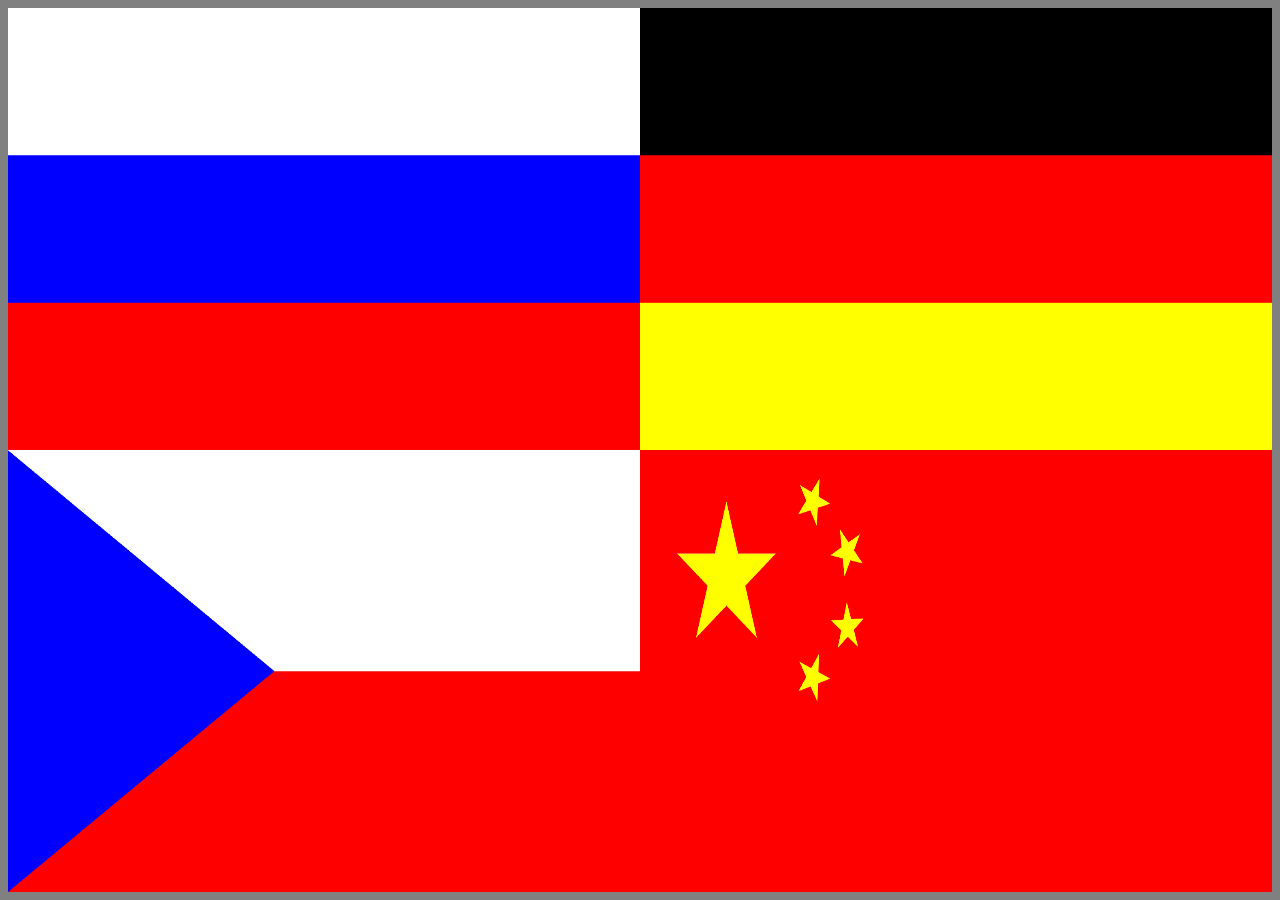
==== index.html @ e4261215 "Add files via upload" ====
<html>
<head>
  <link rel="shortcut icon" href="картинки/лого.png" type="image/png">
  <meta charset="UTF-8">
  <title>Кустод|Kustod|庫斯托德</title>
</head>
<body>
  <style>
    body {
      background-color: grey;
    }
  </style>
  <a href="страницы/главная.html"><img src="картинки/ru.png" style="width:50%;height:50%;"></a><a href="seiten/startseite.html"><img src="картинки/de.png" style="width:50%;height:50%;"></a>
  <a href="stranky/hlavni.html"><img src="картинки/cz.png" style="width:50%;height:50%;"></a><a href="页/首页.html"><img src="картинки/ch.png" style="width:50%;height:50%;"></a>
</body>
</html>
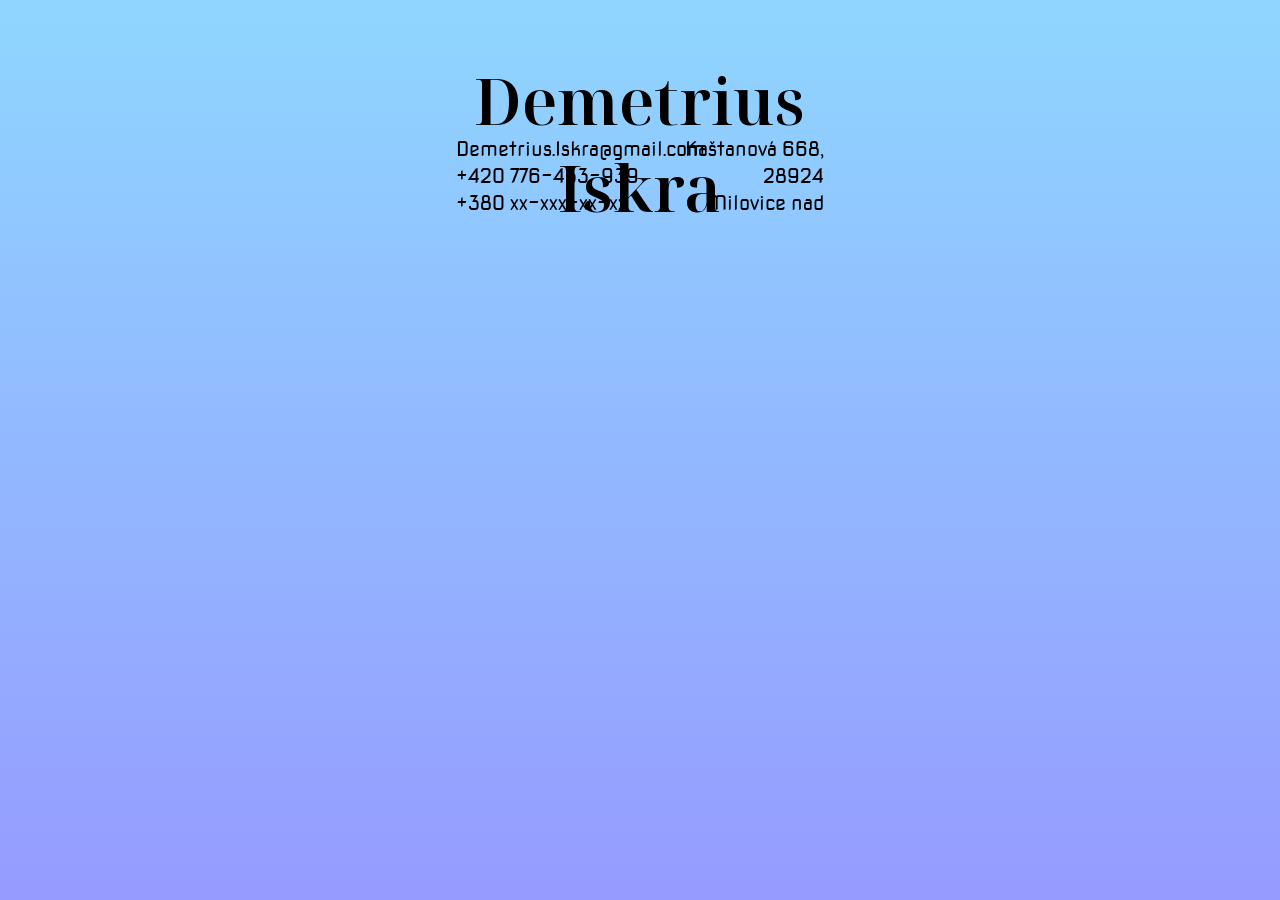
==== commit 459af6a7: "New design" ====
--- a/index.html
+++ b/index.html
@@ -1,16 +1,29 @@
-<html>
-<head>
-  <link rel="shortcut icon" href="картинки/лого.png" type="image/png">
-  <meta charset="UTF-8">
-  <title>Кустод|Kustod|庫斯托德</title>
-</head>
-<body>
-  <style>
-    body {
-      background-color: grey;
-    }
-  </style>
-  <a href="страницы/главная.html"><img src="картинки/ru.png" style="width:50%;height:50%;"></a><a href="seiten/startseite.html"><img src="картинки/de.png" style="width:50%;height:50%;"></a>
-  <a href="stranky/hlavni.html"><img src="картинки/cz.png" style="width:50%;height:50%;"></a><a href="页/首页.html"><img src="картинки/ch.png" style="width:50%;height:50%;"></a>
-</body>
-</html>
+<!DOCTYPE html>
+<html>
+<head>
+    <link href="https://fonts.googleapis.com/css?family=Noto+Serif&display=swap" rel="stylesheet" />
+    <link href="./css/main.css" rel="stylesheet" />
+    <title>Demetrius Iskra</title>
+</head>
+<body>
+    <div id="main">
+        <span id="Name">Demetrius Iskra<br></span>
+        <div id="Info">
+            <span id="Contacts">
+                Demetrius.Iskra@gmail.com<br>
+                +420 776-453-939<br>
+                +380 xx-xxx-xx-xx<br>
+            </span>
+            <span id="Address">
+                Kaštanová 668, 28924<br>
+                Milovice nad Labem<br>
+                Czech Republic<br>
+            </span>
+        </div>
+
+    </div>
+</body>
+<footer>
+
+</footer>
+</html>
--- a/css/main.css
+++ b/css/main.css
@@ -0,0 +1,53 @@
+#main {
+  width: 100%;
+  height: 100%;
+  background: linear-gradient(rgba(143,214,255,1), rgba(150,155,255,1));
+  opacity: 1;
+  position: absolute;
+  top: 0px;
+  left: 0px;
+  overflow: hidden;
+}
+#Name {
+  width: 26.5625%;
+  position: absolute;
+  top: 6.3%;
+  left: 36.66%;
+  font-family: NotoSerifDisplay-SemiBold;
+  font-size: 64px;
+  opacity: 1;
+  text-align: center;
+}
+#Info {
+  width: 28.75%;
+  height: 9.7%;
+  opacity: 1;
+  position: absolute;
+  top: 15%;
+  left: 35.64%;
+  overflow: hidden;
+  font-family: NovaSquare-Book;
+  font-size: 20px;
+}
+#Contacts {
+  width: 51%;
+  position: absolute;
+  top: 0px;
+  left: 0px;
+  text-align: left;
+}
+#Address {
+  width: 49%;
+  position: absolute;
+  top: 0px;
+  left: 51%;
+  text-align: right;
+}
+@font-face {
+  font-family: "NovaSquare-Book";
+  src: url("../fonts/NovaSquare-Book.ttf");
+}
+@font-face {
+  font-family: "NotoSerifDisplay-SemiBold";
+  src: url("../fonts/NotoSerifDisplay-SemiBold.ttf");
+}
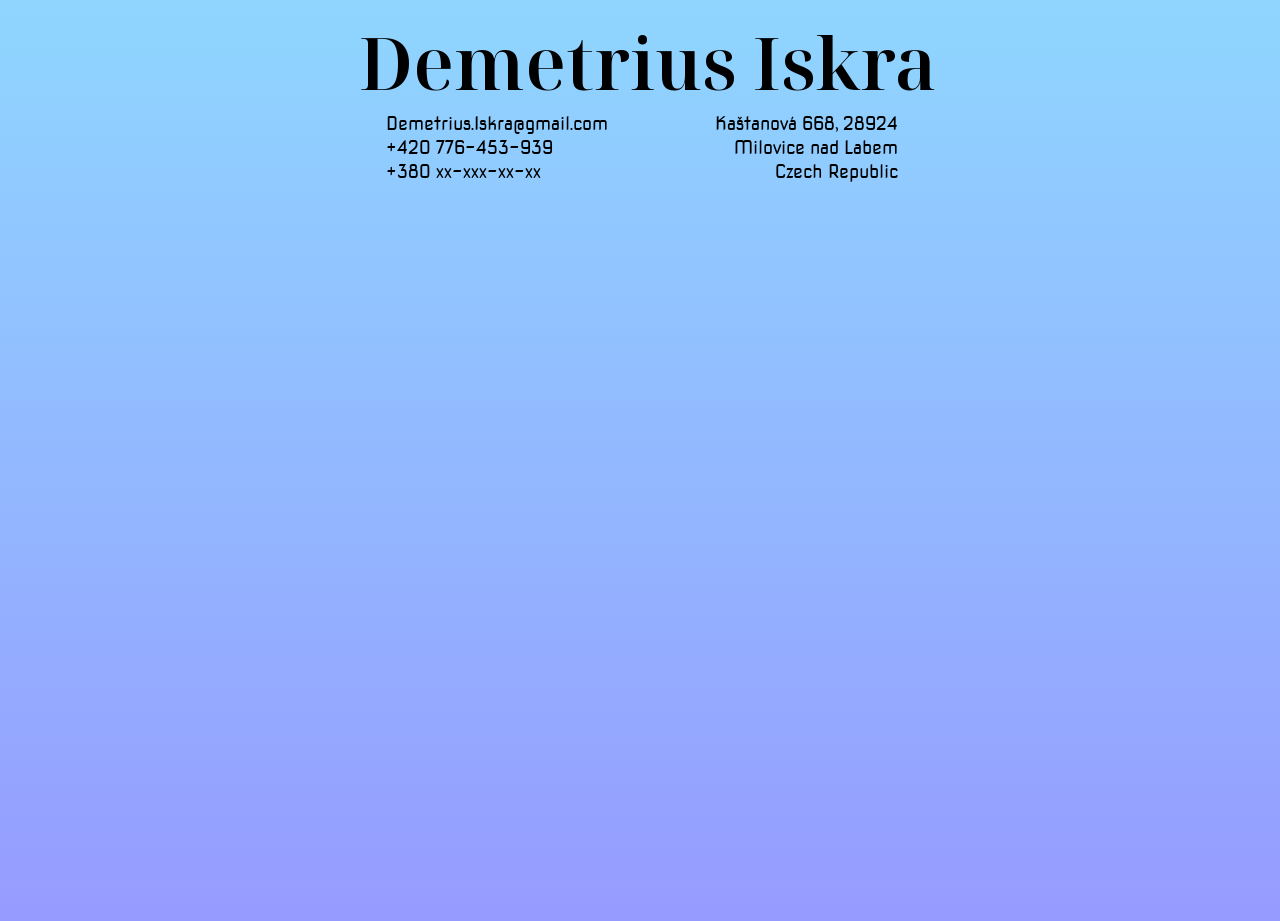
==== commit 848dd2b8: "New css styles, html corrections" ====
--- a/index.html
+++ b/index.html
@@ -1,29 +1,47 @@
-<!DOCTYPE html>
 <html>
 <head>
-    <link href="https://fonts.googleapis.com/css?family=Noto+Serif&display=swap" rel="stylesheet" />
+
+    <title>Demetrius Iskra</title>
+    <link rel="shortcut icon" href="images/logo.png" type="image/png">
     <link href="./css/main.css" rel="stylesheet" />
-    <title>Demetrius Iskra</title>
+
 </head>
 <body>
-    <div id="main">
-        <span id="Name">Demetrius Iskra<br></span>
-        <div id="Info">
-            <span id="Contacts">
-                Demetrius.Iskra@gmail.com<br>
-                +420 776-453-939<br>
-                +380 xx-xxx-xx-xx<br>
-            </span>
-            <span id="Address">
-                Kaštanová 668, 28924<br>
-                Milovice nad Labem<br>
-                Czech Republic<br>
-            </span>
+
+    <div class="container1">
+
+        <div></div>
+
+        <div id="Name">
+            Demetrius Iskra<br>
         </div>
 
+        <div></div>
+
     </div>
+
+    <div class="container2">
+
+        <div></div>
+
+        <div id="Contacts">
+            Demetrius.Iskra@gmail.com<br>
+            +420 776-453-939<br>
+            +380 xx-xxx-xx-xx<br>
+        </div>
+
+        <div id="Address">
+            Kaštanová 668, 28924<br>
+            Milovice nad Labem<br>
+            Czech Republic<br>
+        </div>
+
+        <div></div>
+
+    </div>
+
 </body>
 <footer>
-
+<!--IN PROGRESS-->
 </footer>
 </html>
--- a/css/main.css
+++ b/css/main.css
@@ -1,48 +1,66 @@
-#main {
+body {
   width: 100%;
   height: 100%;
-  background: linear-gradient(rgba(143,214,255,1), rgba(150,155,255,1));
-  opacity: 1;
-  position: absolute;
-  top: 0px;
-  left: 0px;
+  background: linear-gradient(#8fd6ff, #969bff);
   overflow: hidden;
 }
+
+.container1 {
+  margin-top: 1vw;
+  display: grid;
+  grid-template-columns: 0fr 2fr 0fr;
+}
+.container2 {
+  margin-top: 0vw;
+  display: grid;
+  grid-template-columns: 29.5vw 20vw 20vw 29.5vw;
+}
+
 #Name {
-  width: 26.5625%;
-  position: absolute;
-  top: 6.3%;
-  left: 36.66%;
   font-family: NotoSerifDisplay-SemiBold;
-  font-size: 64px;
-  opacity: 1;
+  font-size: 8vh;
   text-align: center;
 }
-#Info {
-  width: 28.75%;
-  height: 9.7%;
-  opacity: 1;
-  position: absolute;
-  top: 15%;
-  left: 35.64%;
-  overflow: hidden;
+#Contacts {
   font-family: NovaSquare-Book;
-  font-size: 20px;
-}
-#Contacts {
-  width: 51%;
-  position: absolute;
-  top: 0px;
-  left: 0px;
+  font-size: 2vh;
   text-align: left;
 }
 #Address {
-  width: 49%;
-  position: absolute;
-  top: 0px;
-  left: 51%;
+  font-family: NovaSquare-Book;
+  font-size: 2vh;
   text-align: right;
 }
+
+@media screen and (max-width: 125vh) {
+  .container1 {
+    margin-top: 1vw;
+    display: grid;
+    grid-template-columns: 1fr 20fr 1fr;
+  }
+  .container2 {
+    margin-top: 0vw;
+    display: grid;
+    grid-template-columns: 1fr 10fr 10fr 1fr;
+  }
+  #Name {
+    font-family: NotoSerifDisplay-SemiBold;
+    font-size: 5vh;
+    text-align: center;
+  }
+  #Contacts {
+    font-family: NovaSquare-Book;
+    font-size: 1.75vh;
+    text-align: left;
+  }
+  #Address {
+    font-family: NovaSquare-Book;
+    font-size: 1.75vh;
+    text-align: right;
+  }
+}
+
+
 @font-face {
   font-family: "NovaSquare-Book";
   src: url("../fonts/NovaSquare-Book.ttf");
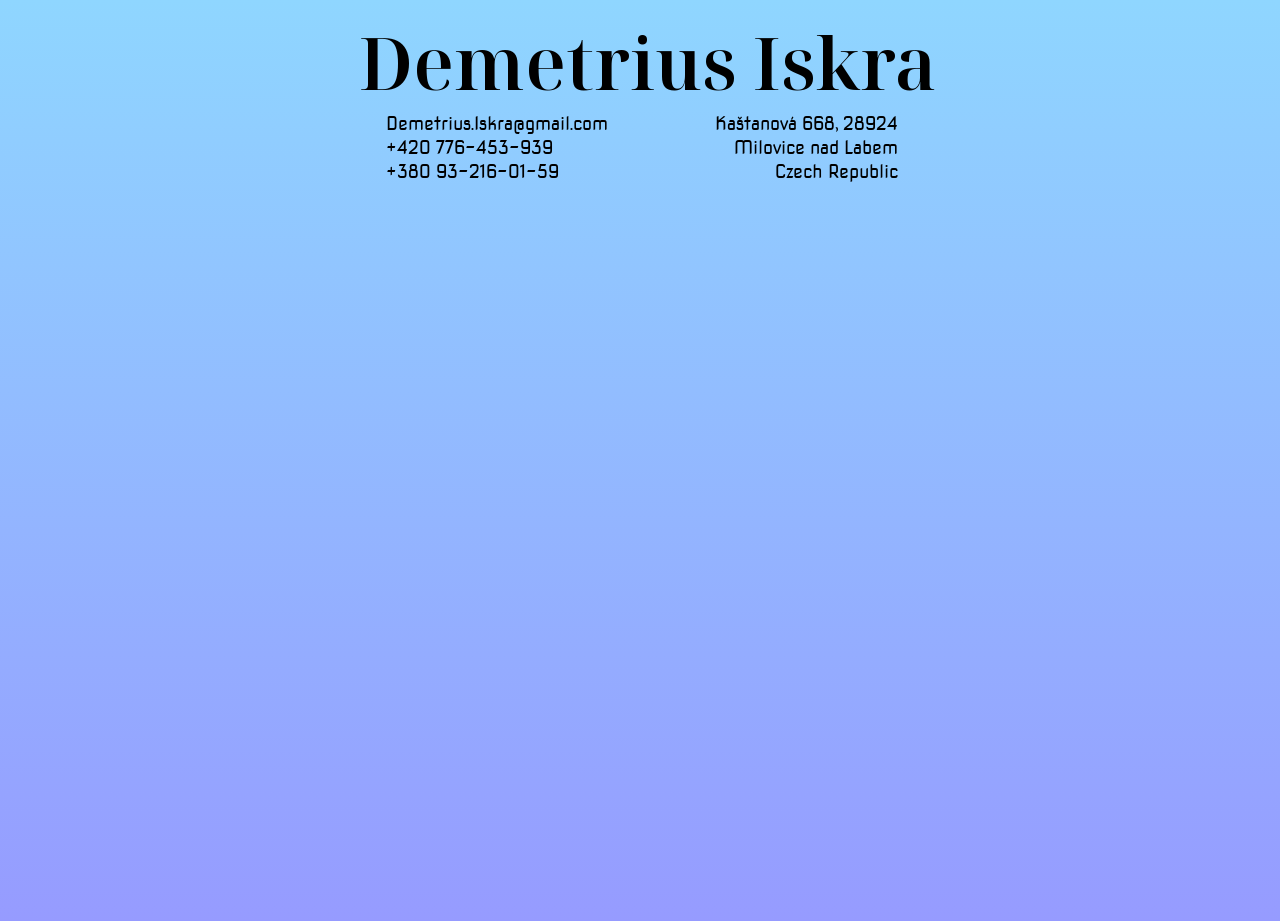
==== commit 99d25aa4: "New phone number" ====
--- a/index.html
+++ b/index.html
@@ -27,7 +27,7 @@
         <div id="Contacts">
             Demetrius.Iskra@gmail.com<br>
             +420 776-453-939<br>
-            +380 xx-xxx-xx-xx<br>
+            +380 93-216-01-59<br>
         </div>
 
         <div id="Address">
--- a/css/main.css
+++ b/css/main.css
@@ -41,7 +41,8 @@
   .container2 {
     margin-top: 0vw;
     display: grid;
-    grid-template-columns: 1fr 10fr 10fr 1fr;
+    grid-template-columns: 1fr;
+    grid-template-rows: 0vh 10vh;
   }
   #Name {
     font-family: NotoSerifDisplay-SemiBold;
@@ -50,17 +51,15 @@
   }
   #Contacts {
     font-family: NovaSquare-Book;
-    font-size: 1.75vh;
-    text-align: left;
+    font-size: 2vh;
+    text-align: center;
   }
   #Address {
     font-family: NovaSquare-Book;
-    font-size: 1.75vh;
-    text-align: right;
+    font-size: 2vh;
+    text-align: center;
   }
 }
-
-
 @font-face {
   font-family: "NovaSquare-Book";
   src: url("../fonts/NovaSquare-Book.ttf");
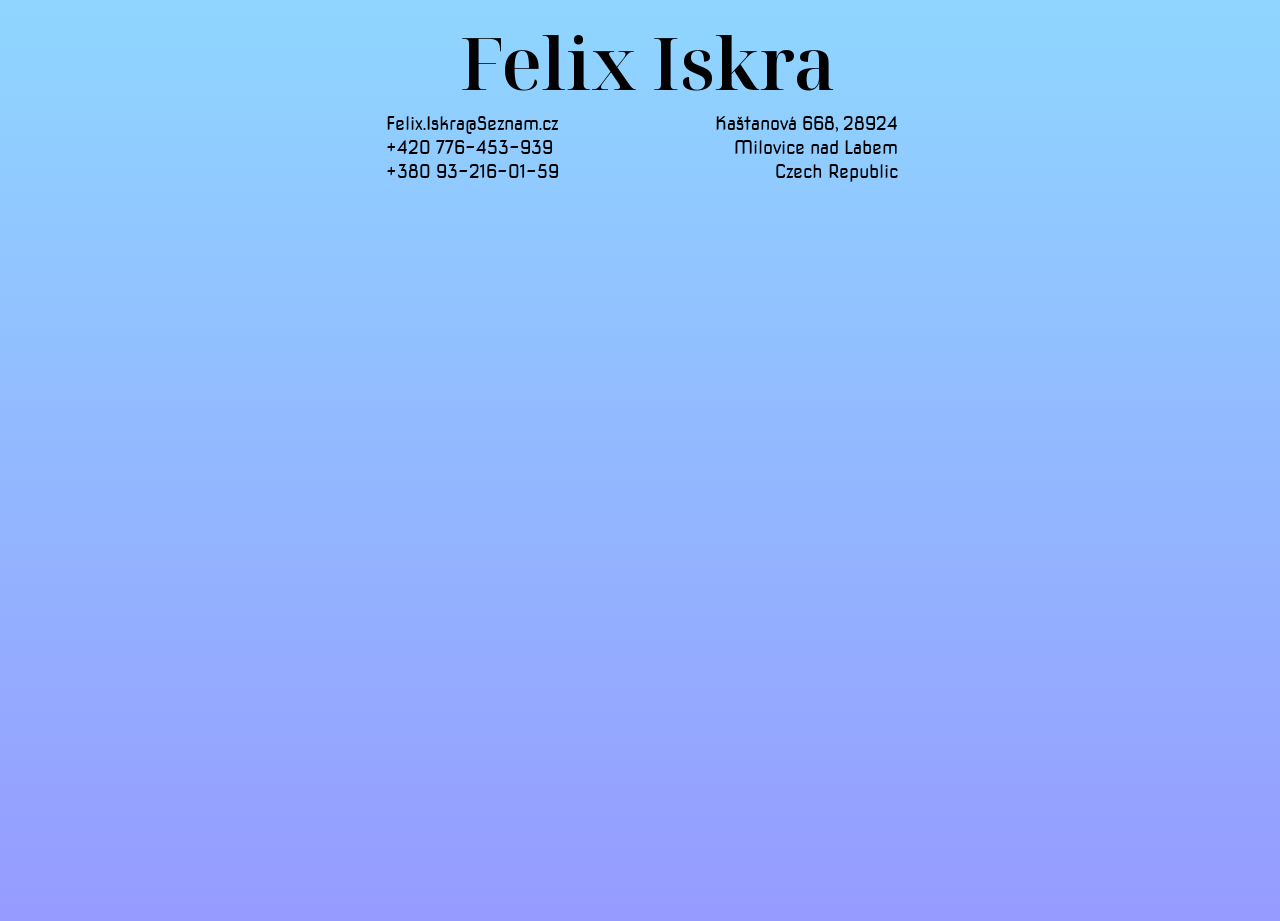
==== commit bb38059e: "BugFix" ====
--- a/index.html
+++ b/index.html
@@ -1,7 +1,7 @@
 <html>
 <head>
 
-    <title>Demetrius Iskra</title>
+    <title>Felix Iskra</title>
     <link rel="shortcut icon" href="images/logo.png" type="image/png">
     <link href="./css/main.css" rel="stylesheet" />
 
@@ -13,7 +13,7 @@
         <div></div>
 
         <div id="Name">
-            Demetrius Iskra<br>
+            Felix Iskra<br>
         </div>
 
         <div></div>
@@ -25,7 +25,7 @@
         <div></div>
 
         <div id="Contacts">
-            Demetrius.Iskra@gmail.com<br>
+            Felix.Iskra@Seznam.cz<br>
             +420 776-453-939<br>
             +380 93-216-01-59<br>
         </div>
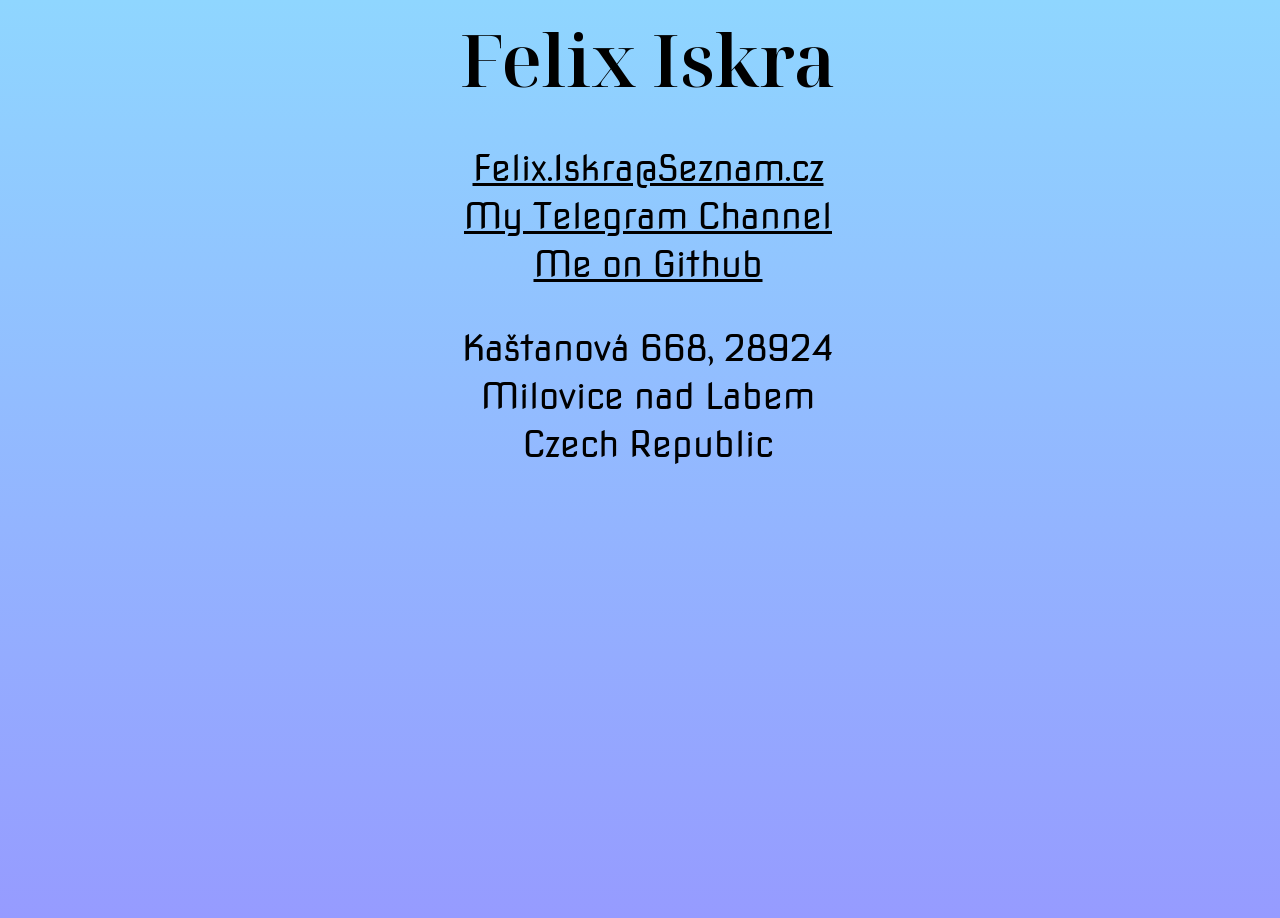
==== commit 5f9e84d9: "First commit" ====
--- a/index.html
+++ b/index.html
@@ -25,11 +25,11 @@
         <div></div>
 
         <div id="Contacts">
-            Felix.Iskra@Seznam.cz<br>
-            +420 776-453-939<br>
-            +380 93-216-01-59<br>
+            <a href="mailto:Felix.Iskra@Seznam.cz" target="_self">Felix.Iskra@Seznam.cz</a><br>
+            <a href="https://t.me/Kustod">My Telegram Channel</a><br>
+            <a href="https://github.com/Kustod">Me on Github</a><br>
         </div>
-
+        
         <div id="Address">
             Kaštanová 668, 28924<br>
             Milovice nad Labem<br>
--- a/css/main.css
+++ b/css/main.css
@@ -5,58 +5,61 @@
   overflow: hidden;
 }
 
+a {
+  color: black;
+}
+
 .container1 {
-  margin-top: 1vw;
+  margin-top: 10px;
   display: grid;
   grid-template-columns: 0fr 2fr 0fr;
 }
 .container2 {
-  margin-top: 0vw;
   display: grid;
   grid-template-columns: 29.5vw 20vw 20vw 29.5vw;
 }
 
 #Name {
   font-family: NotoSerifDisplay-SemiBold;
-  font-size: 8vh;
+  font-size: 72px;
   text-align: center;
 }
 #Contacts {
   font-family: NovaSquare-Book;
-  font-size: 2vh;
+  font-size: 26px;
   text-align: left;
 }
 #Address {
   font-family: NovaSquare-Book;
-  font-size: 2vh;
+  font-size: 26px;
   text-align: right;
 }
 
-@media screen and (max-width: 125vh) {
+@media screen and (max-width: 1336px) {
   .container1 {
-    margin-top: 1vw;
+    margin-top: 10px;
     display: grid;
     grid-template-columns: 1fr 20fr 1fr;
   }
   .container2 {
-    margin-top: 0vw;
     display: grid;
     grid-template-columns: 1fr;
-    grid-template-rows: 0vh 10vh;
   }
   #Name {
     font-family: NotoSerifDisplay-SemiBold;
-    font-size: 5vh;
+    font-size: 72px;
     text-align: center;
   }
   #Contacts {
+    margin-top: 36px;
     font-family: NovaSquare-Book;
-    font-size: 2vh;
+    font-size: 36px;
     text-align: center;
   }
   #Address {
+    margin-top: 36px;
     font-family: NovaSquare-Book;
-    font-size: 2vh;
+    font-size: 36px;
     text-align: center;
   }
 }
